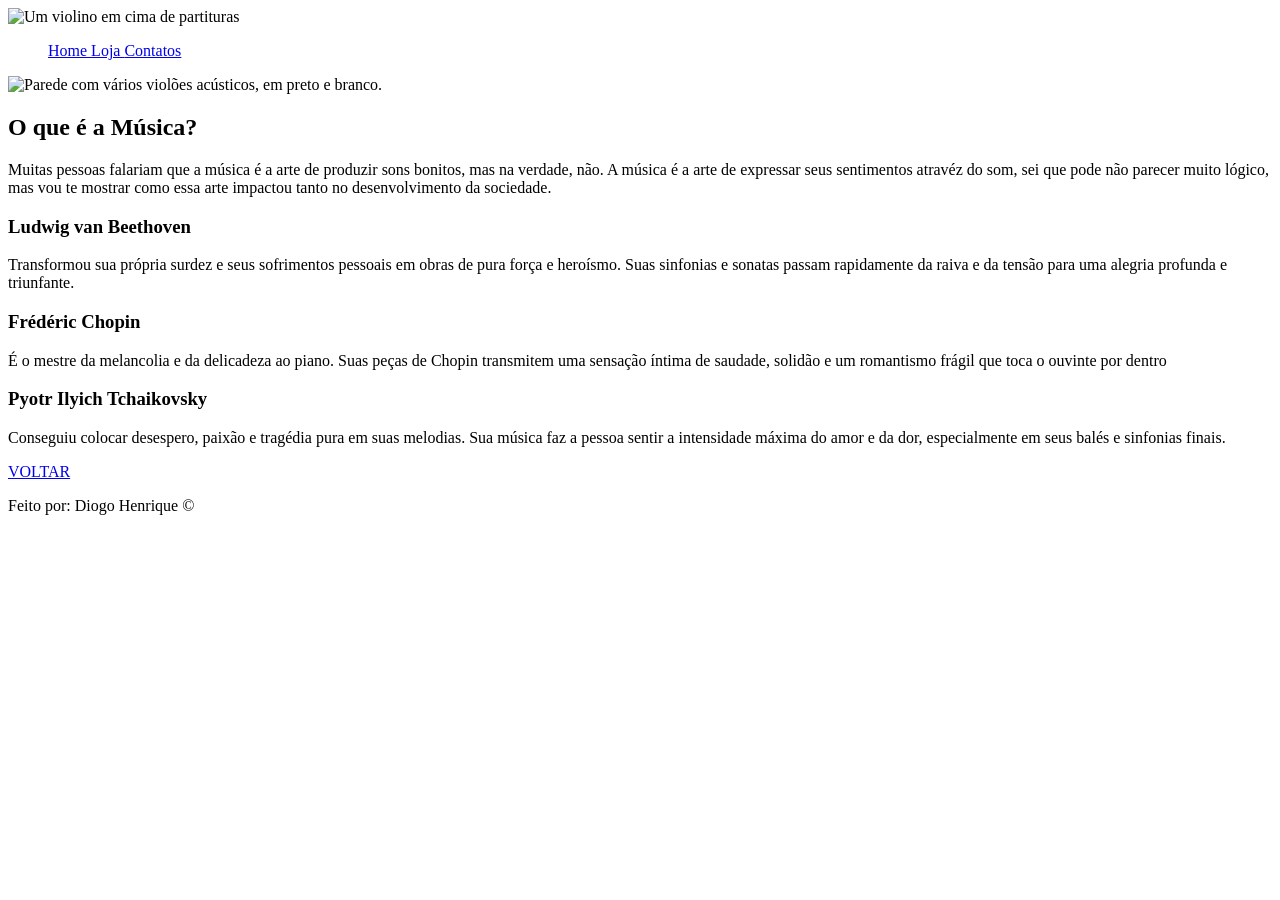
==== noticia01.html @ 0e11a5be "Add files via upload" ====
<!DOCTYPE html>
<html lang="pt-br">

<head>
    <meta charset="UTF-8">
    <meta http-equiv="X-UA-Compatible" content="IE=edge">
    <meta name="viewport" content="width=device-width, initial-scale=1.0">
    <title>Blog de Música</title>
    <link rel="stylesheet" href="/BLOG-MAIN/style.css">
</head>


<body>
    <header>
        <div>
            <img class="logo" src="/BLOG-MAIN/img/logo.jpg" alt="Um violino em cima de partituras">
        </div>
        <div>
            <ul class="menu">
                <a href="#"></li> Home </li></a>
                <a href="#"></li> Loja </li></a>
                <a href="#"></li> Contatos </li></a>
            </ul>
        </div>
    </header>
    <main>
        <img class="img-sla" src="/BLOG-MAIN/img/sla.jpg" alt="Parede com vários violões acústicos, em preto e branco.">
        <div class="conteudo">
            <h2 class="conteudo_titulo">O que é a Música?</h2>
            <p class="conteudo_texto">Muitas pessoas falariam que a música é a arte de produzir sons bonitos, mas na
                verdade, não. A música é a arte de expressar seus sentimentos atravéz do som, sei que pode não parecer
                muito lógico, mas vou te mostrar como essa arte impactou tanto no desenvolvimento da sociedade.</p>
            <p></p>
            <h3 class="conteudo_titulo">Ludwig van Beethoven</h3>
            <p class="conteudo_texto">Transformou sua própria surdez e seus sofrimentos pessoais em obras de pura força
                e heroísmo. Suas sinfonias e sonatas passam rapidamente da raiva e da tensão para uma alegria profunda e
                triunfante.</p>
            <p></p>
            <h3 class="conteudo_titulo">Frédéric Chopin</h3>
            <p class="conteudo_texto">É o mestre da melancolia e da delicadeza ao piano. Suas peças de Chopin transmitem
                uma sensação íntima de saudade, solidão e um romantismo frágil que toca o ouvinte por dentro</p>
            <p></p>
            <h3 class="conteudo_titulo">Pyotr Ilyich Tchaikovsky</h3>
            <p class="conteudo_texto">Conseguiu colocar desespero, paixão e tragédia pura em suas melodias. Sua música
                faz a pessoa sentir a intensidade máxima do amor e da dor, especialmente em seus balés e sinfonias
                finais.</p>
        </div>
    </main>

    <a href="/BLOG-MAIN/index.html">VOLTAR</a>

    <footer>
        <p> Feito por: Diogo Henrique ©</p>
    </footer>
</body>

</html>
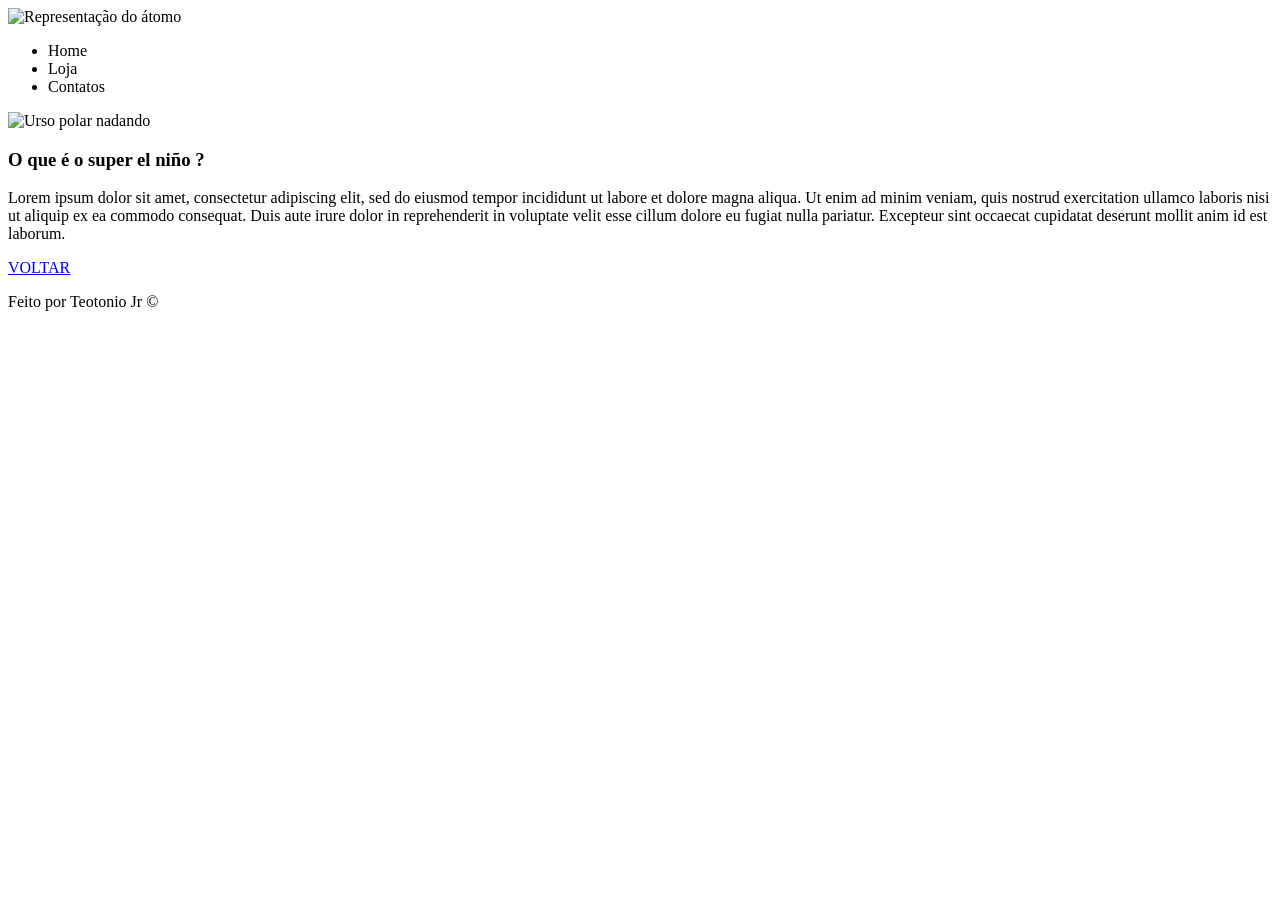
==== commit 6a479b69: "Add files via upload" ====
--- a/noticia01.html
+++ b/noticia01.html
@@ -5,53 +5,44 @@
     <meta charset="UTF-8">
     <meta http-equiv="X-UA-Compatible" content="IE=edge">
     <meta name="viewport" content="width=device-width, initial-scale=1.0">
-    <title>Blog de Música</title>
-    <link rel="stylesheet" href="/BLOG-MAIN/style.css">
+    <title>Blog de ciências</title>
+    <link rel="stylesheet" href="/2026-1DS-blog-main/style.css">
 </head>
-
 
 <body>
     <header>
         <div>
-            <img class="logo" src="/BLOG-MAIN/img/logo.jpg" alt="Um violino em cima de partituras">
+            <img class="logo" src="/2026-1DS-blog-main/img/logo.png" alt="Representação do átomo">
         </div>
         <div>
             <ul class="menu">
-                <a href="#"></li> Home </li></a>
-                <a href="#"></li> Loja </li></a>
-                <a href="#"></li> Contatos </li></a>
+                <li>Home</li>
+                <li>Loja</li>
+                <li>Contatos</li>
             </ul>
         </div>
     </header>
     <main>
-        <img class="img-sla" src="/BLOG-MAIN/img/sla.jpg" alt="Parede com vários violões acústicos, em preto e branco.">
+        <img class="img-capa" src="/2026-1DS-blog-main/img/capa.jpg" alt="Urso polar nadando">
         <div class="conteudo">
-            <h2 class="conteudo_titulo">O que é a Música?</h2>
-            <p class="conteudo_texto">Muitas pessoas falariam que a música é a arte de produzir sons bonitos, mas na
-                verdade, não. A música é a arte de expressar seus sentimentos atravéz do som, sei que pode não parecer
-                muito lógico, mas vou te mostrar como essa arte impactou tanto no desenvolvimento da sociedade.</p>
-            <p></p>
-            <h3 class="conteudo_titulo">Ludwig van Beethoven</h3>
-            <p class="conteudo_texto">Transformou sua própria surdez e seus sofrimentos pessoais em obras de pura força
-                e heroísmo. Suas sinfonias e sonatas passam rapidamente da raiva e da tensão para uma alegria profunda e
-                triunfante.</p>
-            <p></p>
-            <h3 class="conteudo_titulo">Frédéric Chopin</h3>
-            <p class="conteudo_texto">É o mestre da melancolia e da delicadeza ao piano. Suas peças de Chopin transmitem
-                uma sensação íntima de saudade, solidão e um romantismo frágil que toca o ouvinte por dentro</p>
-            <p></p>
-            <h3 class="conteudo_titulo">Pyotr Ilyich Tchaikovsky</h3>
-            <p class="conteudo_texto">Conseguiu colocar desespero, paixão e tragédia pura em suas melodias. Sua música
-                faz a pessoa sentir a intensidade máxima do amor e da dor, especialmente em seus balés e sinfonias
-                finais.</p>
+            <h3 class="conteudo-titulo"> O que é o super el niño ?</h3>
+            <p class="coteudo-texto">Lorem ipsum dolor sit amet, consectetur 
+                adipiscing elit, sed do eiusmod tempor 
+                incididunt ut labore et dolore magna aliqua.
+                 Ut enim ad minim veniam, quis nostrud 
+                 exercitation ullamco laboris nisi ut aliquip
+                  ex ea commodo consequat. Duis aute irure
+                   dolor in reprehenderit in voluptate 
+                velit esse cillum dolore eu fugiat nulla 
+                pariatur. Excepteur sint occaecat cupidatat 
+                 deserunt mollit anim id est laborum.
+            </p>
         </div>
     </main>
 
-    <a href="/BLOG-MAIN/index.html">VOLTAR</a>
+    <a href="/2026-1DS-blog-main/index.html">VOLTAR</a>
 
-    <footer>
-        <p> Feito por: Diogo Henrique ©</p>
-    </footer>
+    <footer><p> Feito por Teotonio Jr ©</p></footer>
 </body>
 
 </html>
